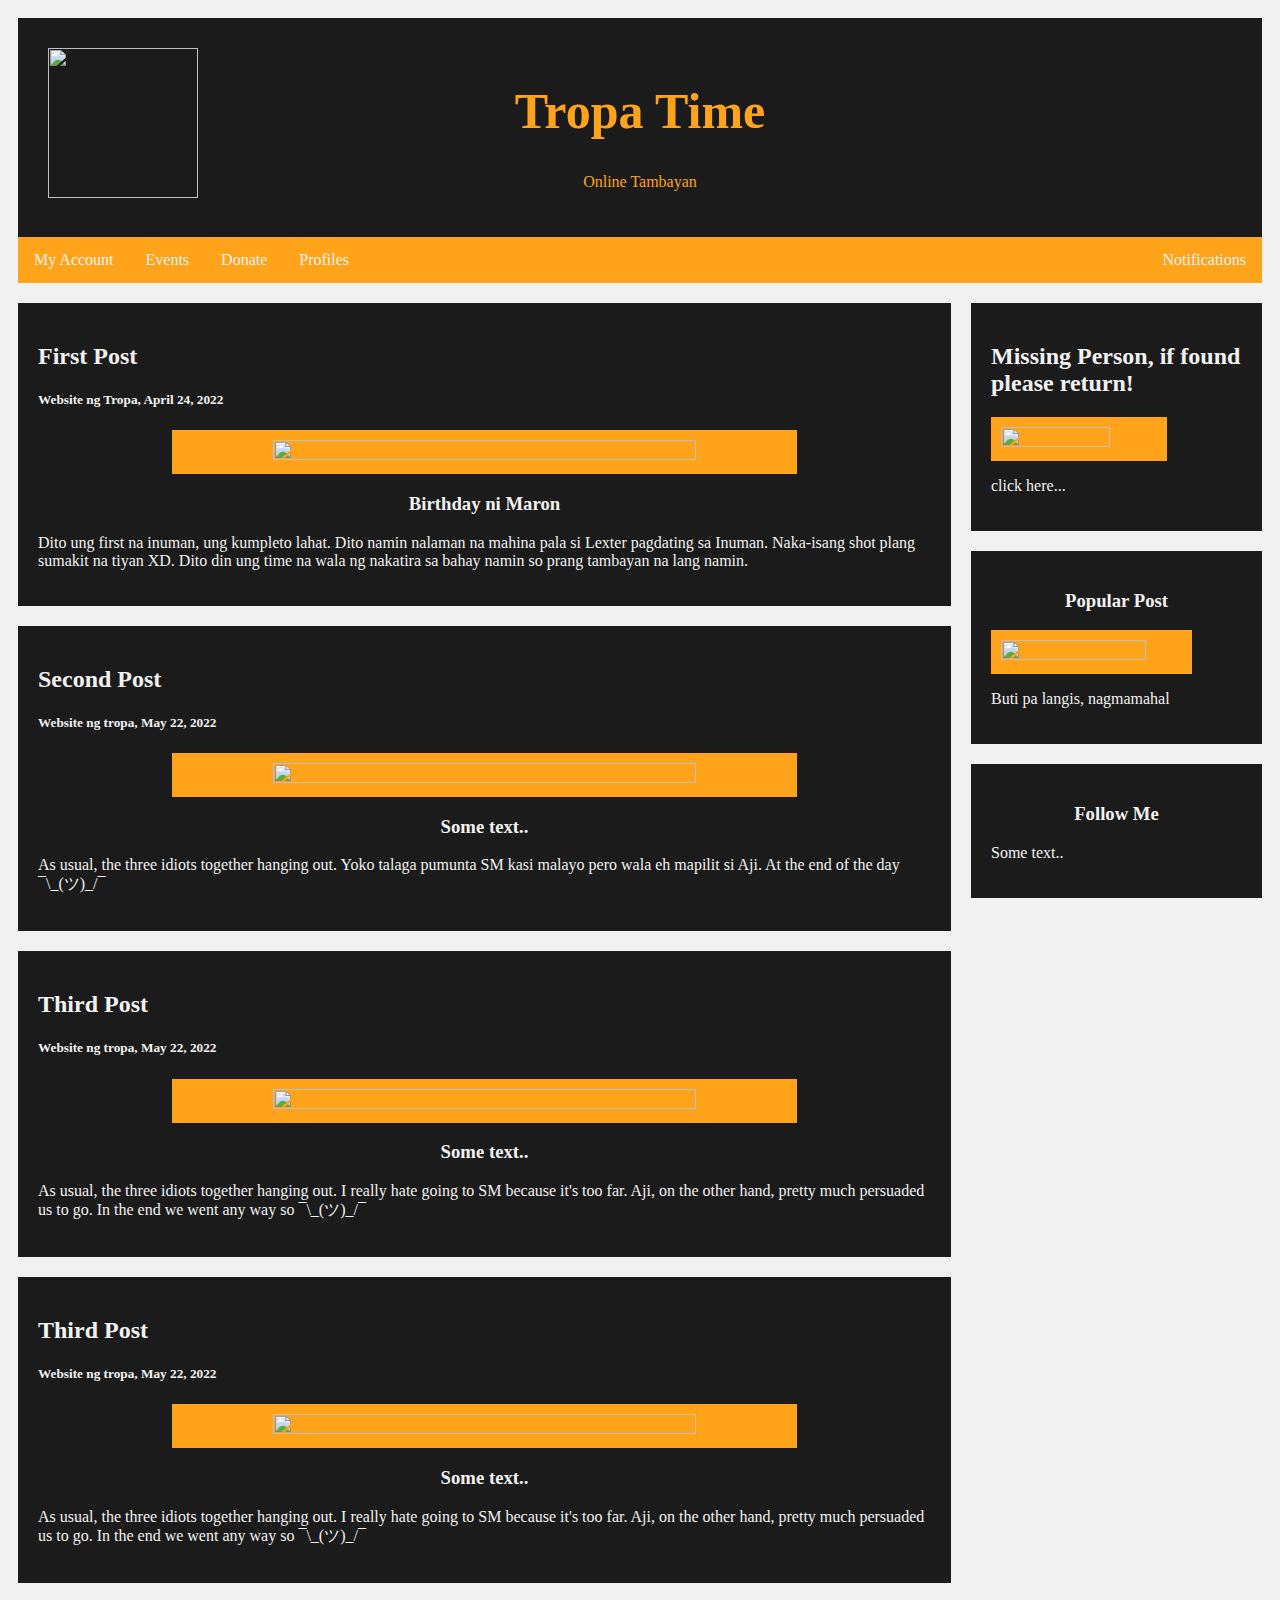
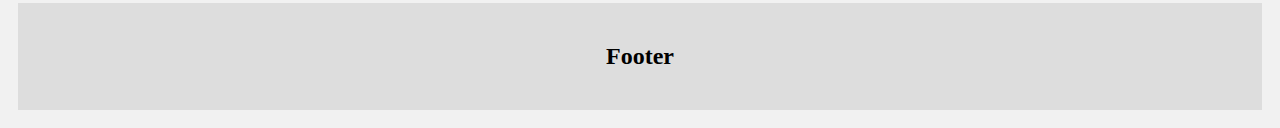
==== index.html @ 0cdcfd37 "Add files via upload" ====
<!DOCTYPE html>
<html>
<head>
	<link rel="stylesheet" type="text/css" href="forIndex.css">
</head>
<body>

<div class="header">
  <img src="D:\TropaTime\ImagesPNG\saga.png" >
    <div class="forhead"><h1>Tropa Time</h1>
    <p>Online Tambayan</p>
    </div>
</div>

<div class="topnav">
  <a href="#">My Account</a>
  <a href="#">Events</a>
  <a href="#">Donate</a>
  <a href="profiles.html">Profiles</a>
  <a href="#" style="float:right">Notifications</a>
</div>

<div class="row">

  <div class="leftcolumn">
    <div class="card">
      <h2>First Post</h2>
      <h5>Website ng Tropa, April 24, 2022</h5>
      <center><img class="fakeimg" style="height:55%; width: 70%;" src= "D:\TropaTime\ImagesJPG\tropa.jpg">
      <h3>Birthday ni Maron</h3>
      <p>Dito ung first na inuman, ung kumpleto lahat. Dito namin nalaman na mahina pala si Lexter pagdating sa Inuman. Naka-isang shot plang sumakit na tiyan XD. Dito din ung time na wala ng nakatira sa bahay namin so prang tambayan na lang namin.</p>
    </div>

    <div class="card">
      <h2>Second Post</h2>
      <h5>Website ng tropa, May 22, 2022</h5>
      <center><img class="fakeimg" style="height:55%; width: 70%;" src= "D:\TropaTime\ImagesJPG\tropa2.jpg">
      <h3>Some text..</h3>
      <p>As usual, the three idiots together hanging out. Yoko talaga pumunta SM kasi malayo pero wala eh mapilit si Aji. 
      At the end of the day  ¯\_(ツ)_/¯</p>
    </div>

    <div class="card">
      <h2>Third Post</h2>
      <h5>Website ng tropa, May 22, 2022</h5>
      <center><img class="fakeimg" style="height:55%; width: 70%;" src= "D:\TropaTime\ImagesJPG\tropa3.jpg">
      <h3>Some text..</h3>
      <p>As usual, the three idiots together hanging out. I really hate going to SM because it's too far. Aji, on the other hand, pretty much persuaded us to go. In the end we went any way so ¯\_(ツ)_/¯</p>
    </div>

    <div class="card">
      <h2>Third Post</h2>
      <h5>Website ng tropa, May 22, 2022</h5>
      <center><img class="fakeimg" style="height:55%; width: 70%;" src= "D:\TropaTime\ImagesJPG\tropa4.jpg">
      <h3>Some text..</h3>
      <p>As usual, the three idiots together hanging out. I really hate going to SM because it's too far. Aji, on the other hand, pretty much persuaded us to go. In the end we went any way so ¯\_(ツ)_/¯</p>
    </div>

  </div>
  

  <div class="rightcolumn">

    <div class="card">
      <h2>Missing Person, if found please return!</h2>
      <img class = "fakeimg" src="D:\TropaTime\ImagesPNG\lakietits.png" style="height:55%; width: 70%;">
      <p>click here...</p>
    </div>

    <div class="card">
      <h3>Popular Post</h3>
      <img class = "fakeimg"src="D:\TropaTime\ImagesJPG\oilprice.jpg" style="height:55%; width: 80%;">
      <p> Buti pa langis, nagmamahal</p>
    
    </div>

    <div class="card">
      <h3>Follow Me</h3>
      <p>Some text..</p>
    </div>

  </div>
</div>

<div class="footer">
  <h2>Footer</h2>
</div>

</body>
</html>
---- forIndex.css ----
* {
  box-sizing: border-box;
}

body {
  font-family: "century gothic", serif, Arial;
  padding: 10px;
  background: #f1f1f1;
}

/* Header/Blog Title */
.header {
  padding: 30px;
  text-align: center;
  background: #1b1b1b;/*black*/
}

.header img{
    float: left;
    height: 150px;
    width: 150px;
    position: relative;

}

.header h1 {
  font-size: 50px;
  color:  #ffa31a;
  padding-right: 150px;
}

.header p{
  color:  #ffa31a;
  padding-right: 150px;
}


/* Style the top navigation bar */
.topnav {
  overflow: hidden;
  background-color: #ffa31a;
}

/* Style the topnav links */
.topnav a {
  float: left;
  display: block;
  color: #f2f2f2;
  text-align: center;
  padding: 14px 16px;
  text-decoration: none;
}

/* Change color on hover */
.topnav a:hover {
  color: #e3a324;
}

/* Create two unequal columns that floats next to each other */
/* Left column */
.leftcolumn {   
  float: left;
  width: 75%;
  color: #f2f2f2;
}

/* Right column */
.rightcolumn {
  float: left;
  width: 25%;
  background-color: #f1f1f1;
  padding-left: 20px;
  color: #f2f2f2;
}

/* Fake image */
.fakeimg {
  background-color: #ffa31a;
  width: 100%;
  padding: 10px;
}

.fakeimg img{
  padding-left: 18px;
}





/* Add a card effect for articles */
.card {
  background-color: #1b1b1b;
  padding: 20px;
  margin-top: 20px;
}

.card p{
  text-align: left;
}
.card h3{
  text-align: center; 
}


/* Clear floats after the columns */
.row:after {
  content: "";
  display: table;
  clear: both;
}


/* Footer */
.footer {
  padding: 20px;
  text-align: center;
  background: #ddd;
  margin-top: 20px;
}

/* Responsive layout - when the screen is less than 800px wide, make the two columns stack on top of each other instead of next to each other */
@media screen and (max-width: 800px) {
  .leftcolumn, .rightcolumn {   
    width: 100%;
    padding: 0;
  }
}

/* Responsive layout - when the screen is less than 400px wide, make the navigation links stack on top of each other instead of next to each other */
@media screen and (max-width: 400px) {
  .topnav a {
    float: none;
    width: 100%;
  }
}
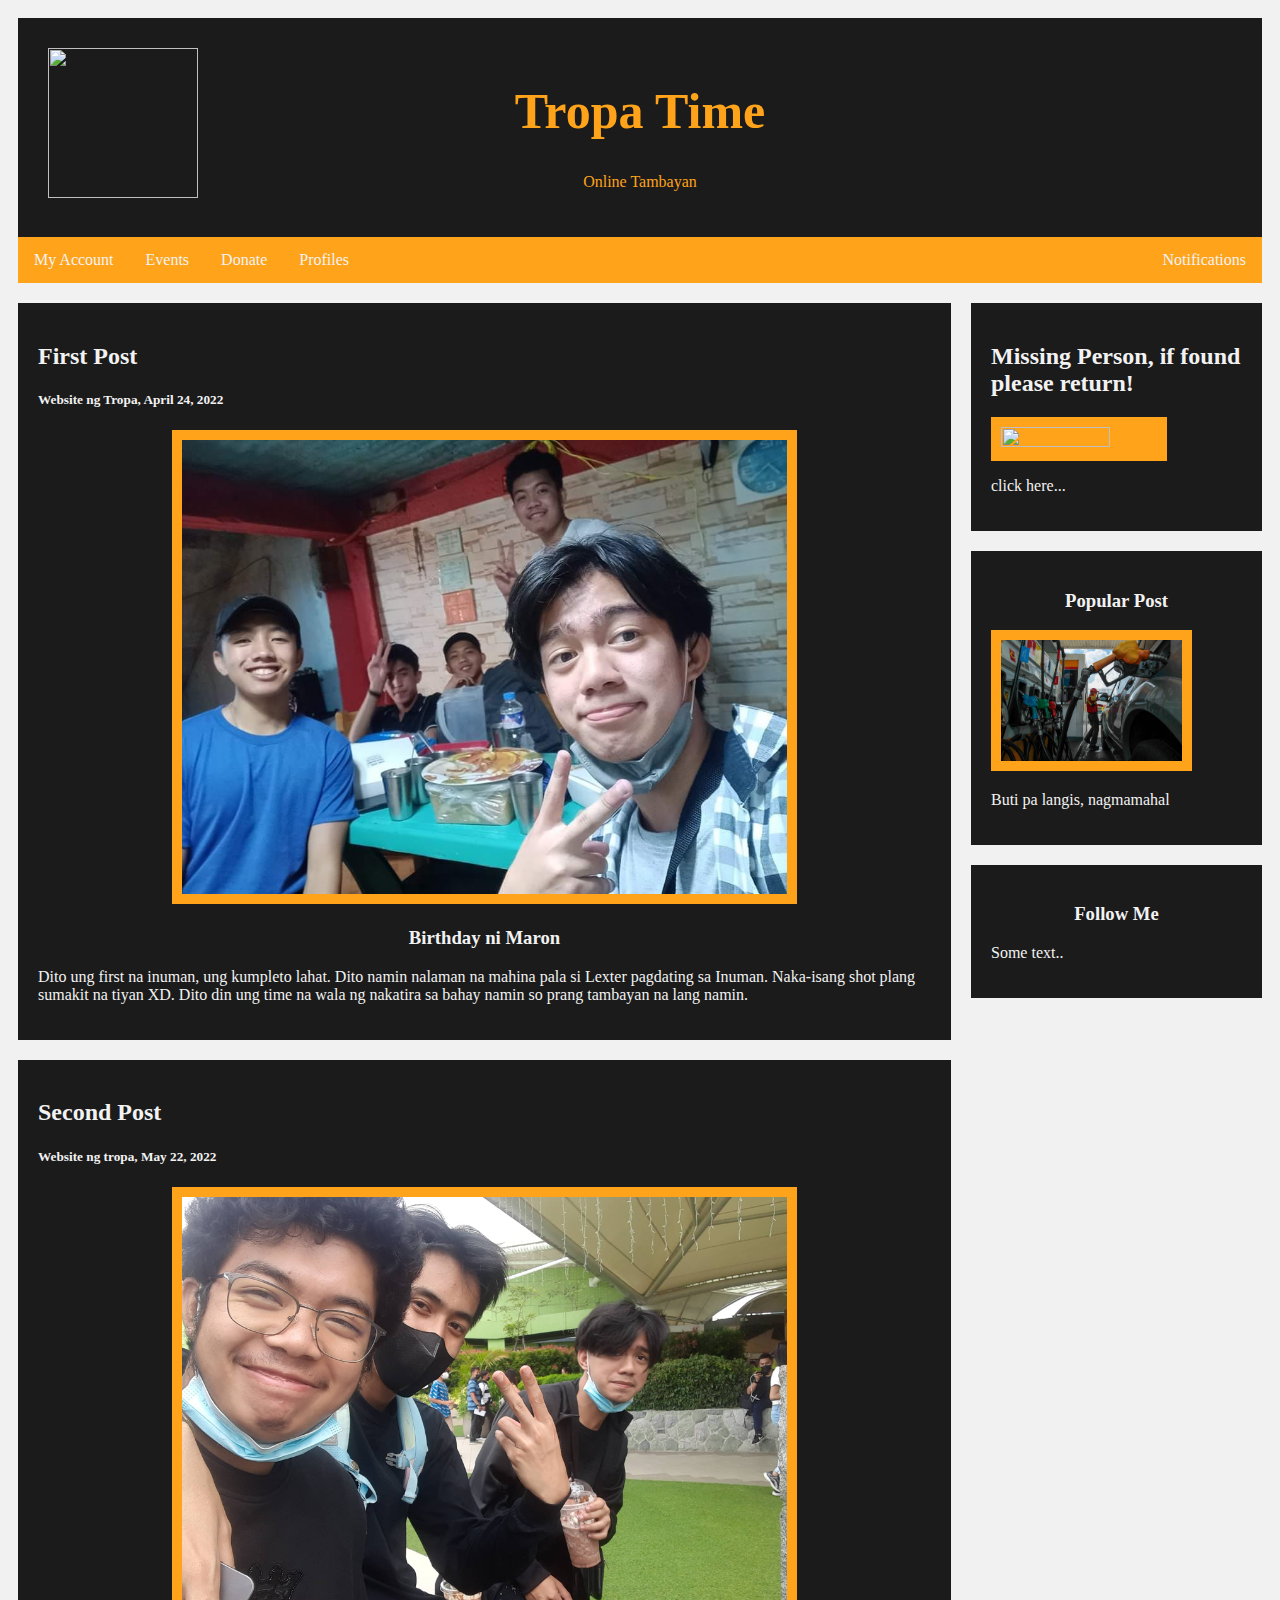
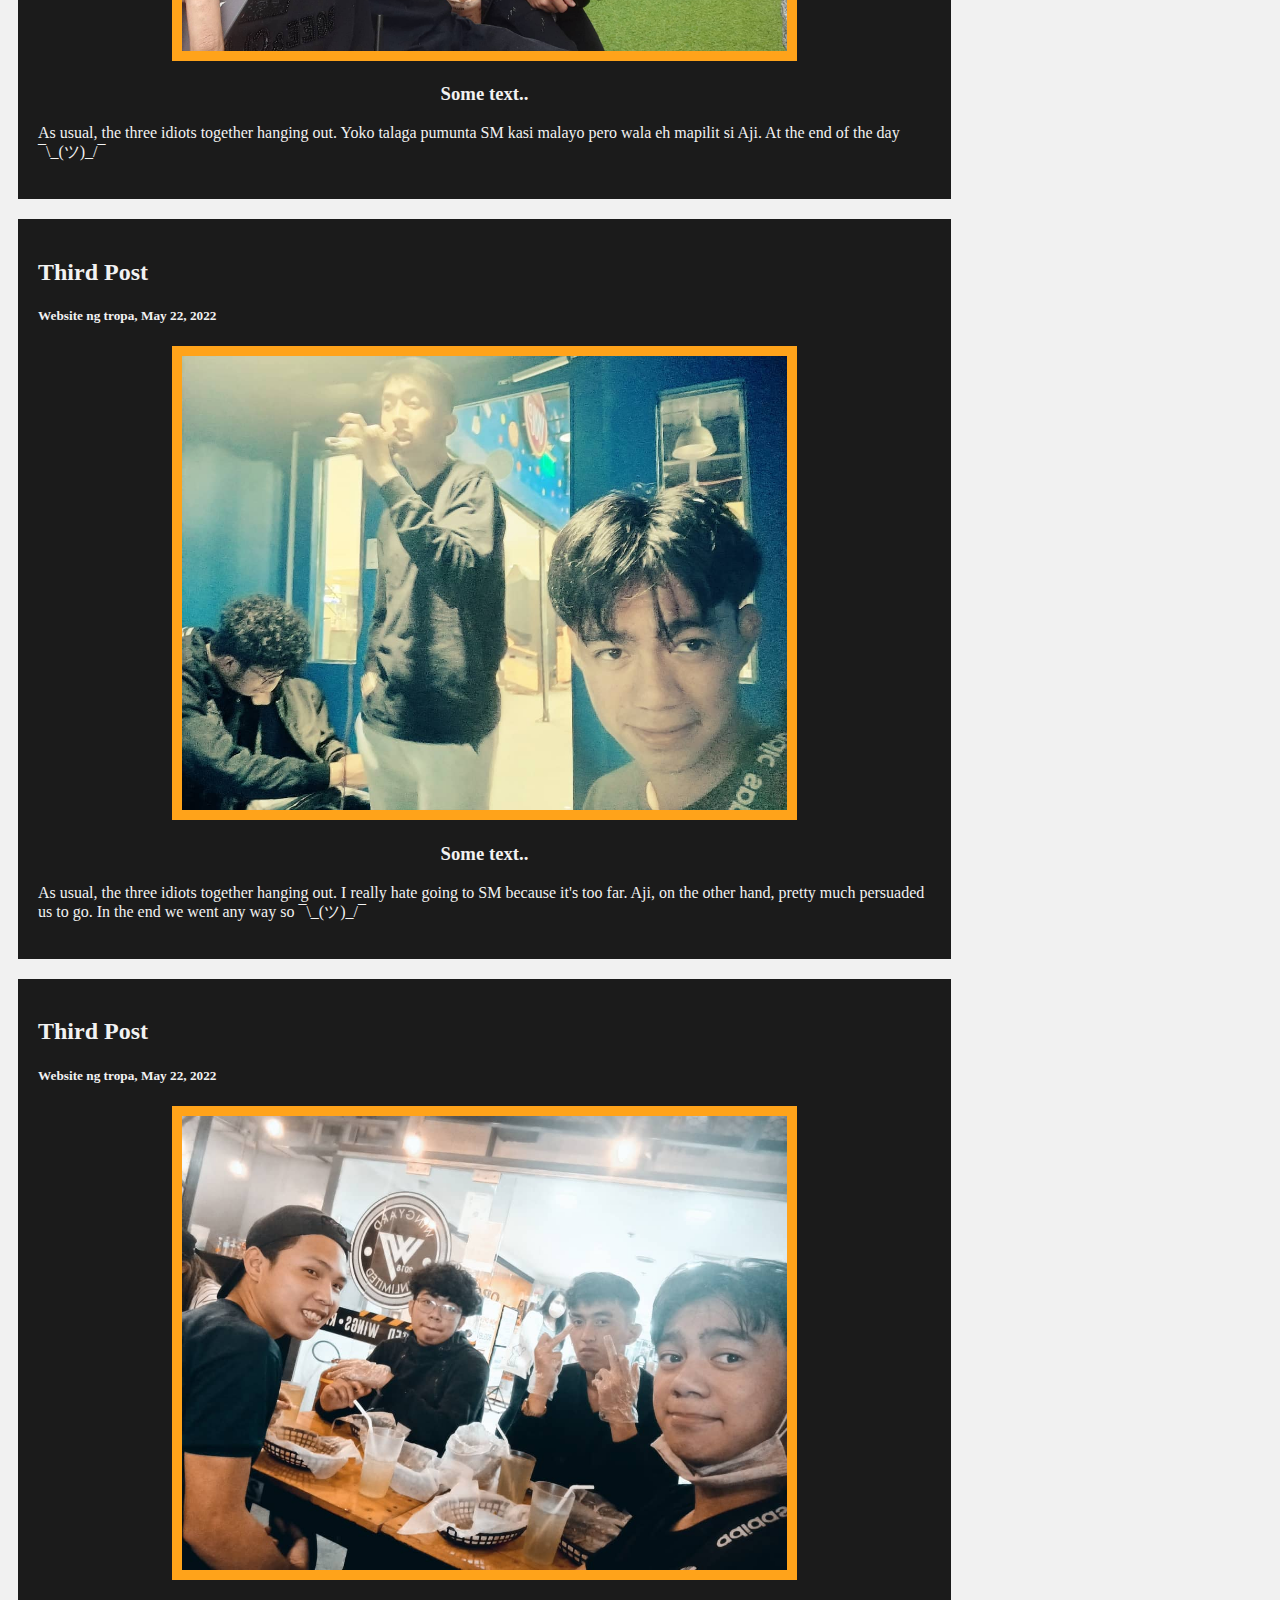
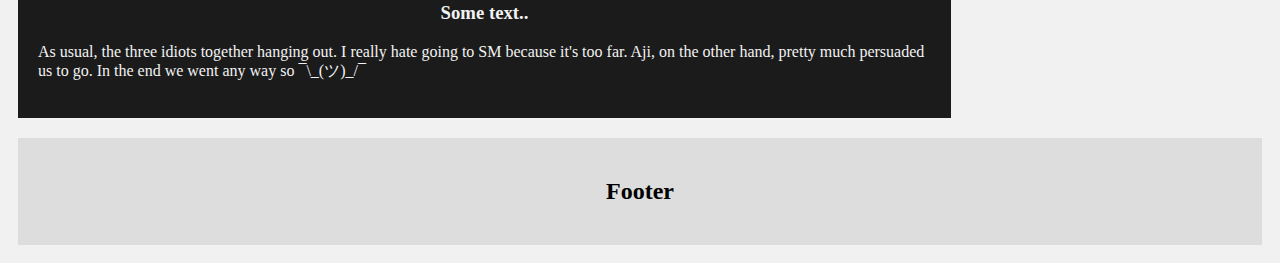
==== commit 77ef9f69: "Update index.html" ====
--- a/index.html
+++ b/index.html
@@ -6,7 +6,7 @@
 <body>
 
 <div class="header">
-  <img src="D:\TropaTime\ImagesPNG\saga.png" >
+  <img src="saga.jpg" >
     <div class="forhead"><h1>Tropa Time</h1>
     <p>Online Tambayan</p>
     </div>
@@ -26,7 +26,7 @@
     <div class="card">
       <h2>First Post</h2>
       <h5>Website ng Tropa, April 24, 2022</h5>
-      <center><img class="fakeimg" style="height:55%; width: 70%;" src= "D:\TropaTime\ImagesJPG\tropa.jpg">
+      <center><img class="fakeimg" style="height:55%; width: 70%;" src= "tropa.jpg">
       <h3>Birthday ni Maron</h3>
       <p>Dito ung first na inuman, ung kumpleto lahat. Dito namin nalaman na mahina pala si Lexter pagdating sa Inuman. Naka-isang shot plang sumakit na tiyan XD. Dito din ung time na wala ng nakatira sa bahay namin so prang tambayan na lang namin.</p>
     </div>
@@ -34,7 +34,7 @@
     <div class="card">
       <h2>Second Post</h2>
       <h5>Website ng tropa, May 22, 2022</h5>
-      <center><img class="fakeimg" style="height:55%; width: 70%;" src= "D:\TropaTime\ImagesJPG\tropa2.jpg">
+      <center><img class="fakeimg" style="height:55%; width: 70%;" src= "tropa2.jpg">
       <h3>Some text..</h3>
       <p>As usual, the three idiots together hanging out. Yoko talaga pumunta SM kasi malayo pero wala eh mapilit si Aji. 
       At the end of the day  ¯\_(ツ)_/¯</p>
@@ -43,7 +43,7 @@
     <div class="card">
       <h2>Third Post</h2>
       <h5>Website ng tropa, May 22, 2022</h5>
-      <center><img class="fakeimg" style="height:55%; width: 70%;" src= "D:\TropaTime\ImagesJPG\tropa3.jpg">
+      <center><img class="fakeimg" style="height:55%; width: 70%;" src= "tropa3.jpg">
       <h3>Some text..</h3>
       <p>As usual, the three idiots together hanging out. I really hate going to SM because it's too far. Aji, on the other hand, pretty much persuaded us to go. In the end we went any way so ¯\_(ツ)_/¯</p>
     </div>
@@ -51,7 +51,7 @@
     <div class="card">
       <h2>Third Post</h2>
       <h5>Website ng tropa, May 22, 2022</h5>
-      <center><img class="fakeimg" style="height:55%; width: 70%;" src= "D:\TropaTime\ImagesJPG\tropa4.jpg">
+      <center><img class="fakeimg" style="height:55%; width: 70%;" src= "tropa4.jpg">
       <h3>Some text..</h3>
       <p>As usual, the three idiots together hanging out. I really hate going to SM because it's too far. Aji, on the other hand, pretty much persuaded us to go. In the end we went any way so ¯\_(ツ)_/¯</p>
     </div>
@@ -63,13 +63,13 @@
 
     <div class="card">
       <h2>Missing Person, if found please return!</h2>
-      <img class = "fakeimg" src="D:\TropaTime\ImagesPNG\lakietits.png" style="height:55%; width: 70%;">
+      <img class = "fakeimg" src="lakietits.jpg" style="height:55%; width: 70%;">
       <p>click here...</p>
     </div>
 
     <div class="card">
       <h3>Popular Post</h3>
-      <img class = "fakeimg"src="D:\TropaTime\ImagesJPG\oilprice.jpg" style="height:55%; width: 80%;">
+      <img class = "fakeimg"src="oilprice.jpg" style="height:55%; width: 80%;">
       <p> Buti pa langis, nagmamahal</p>
     
     </div>
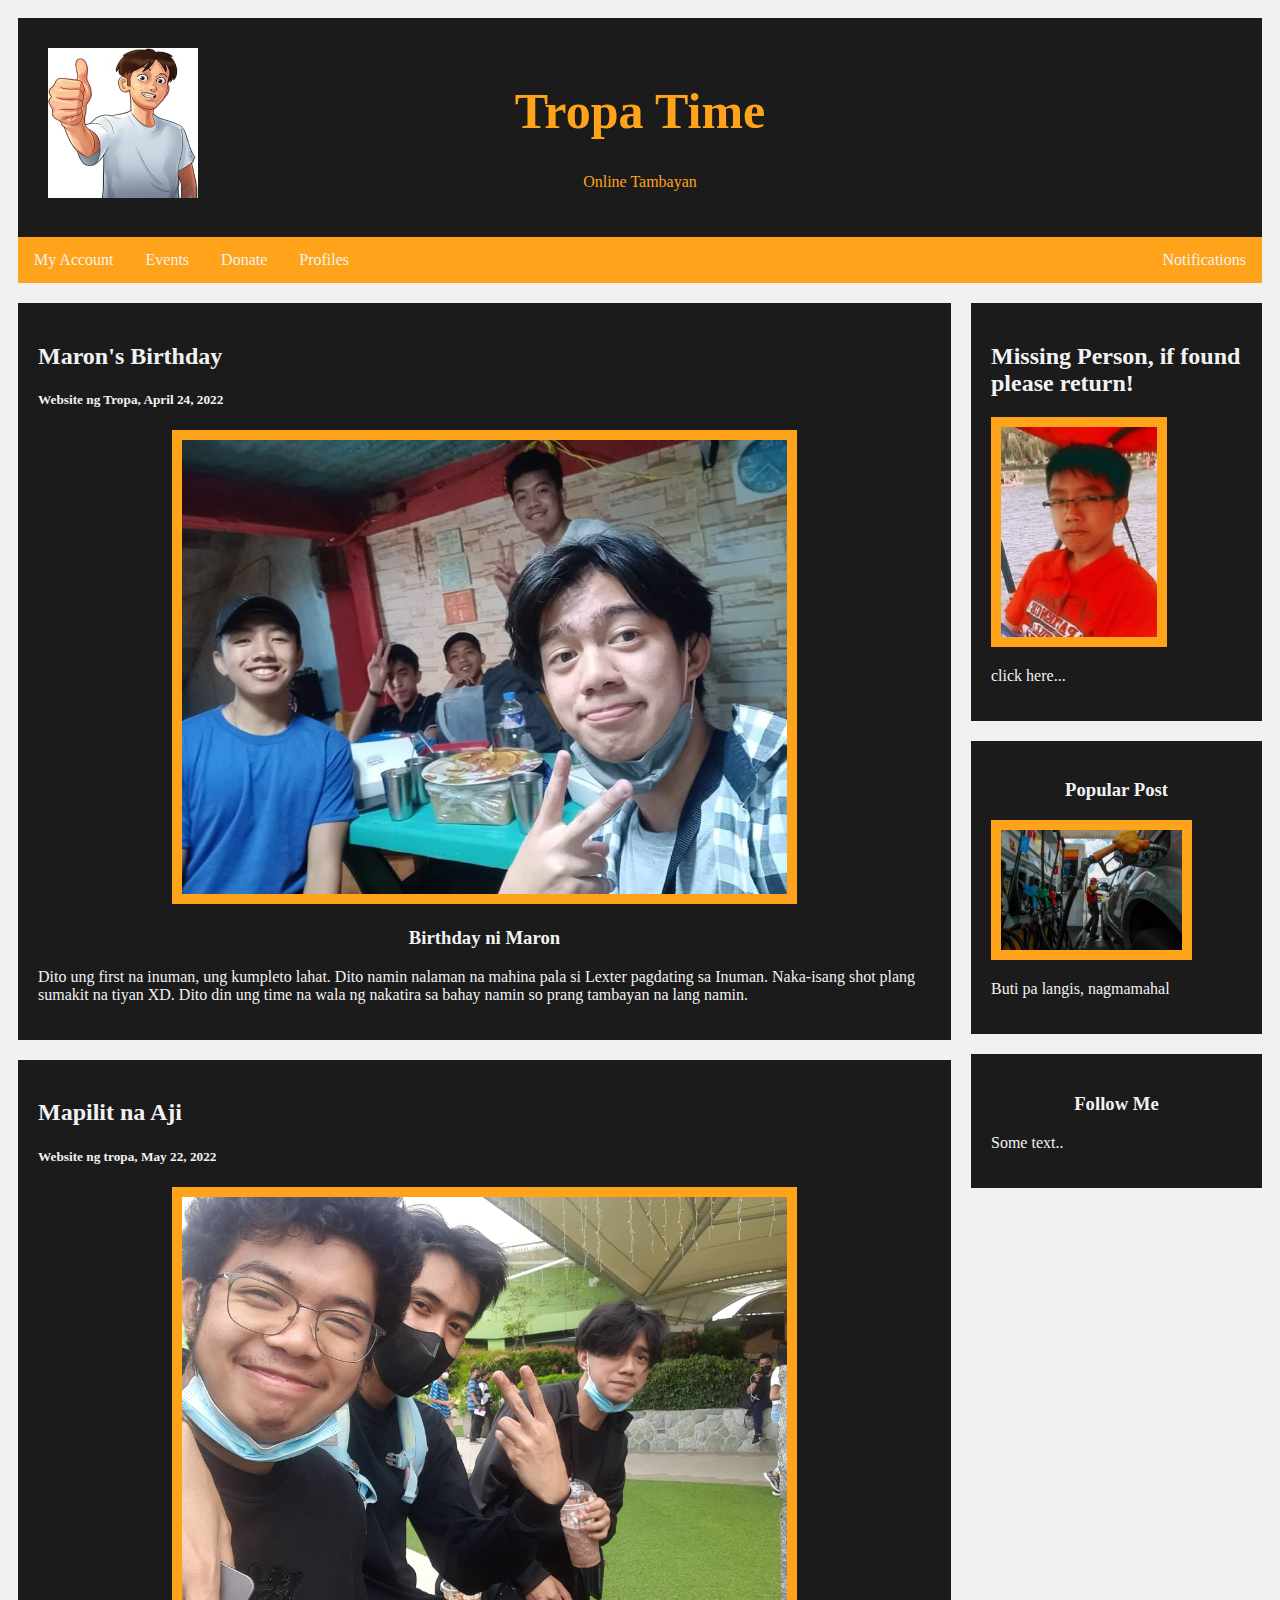
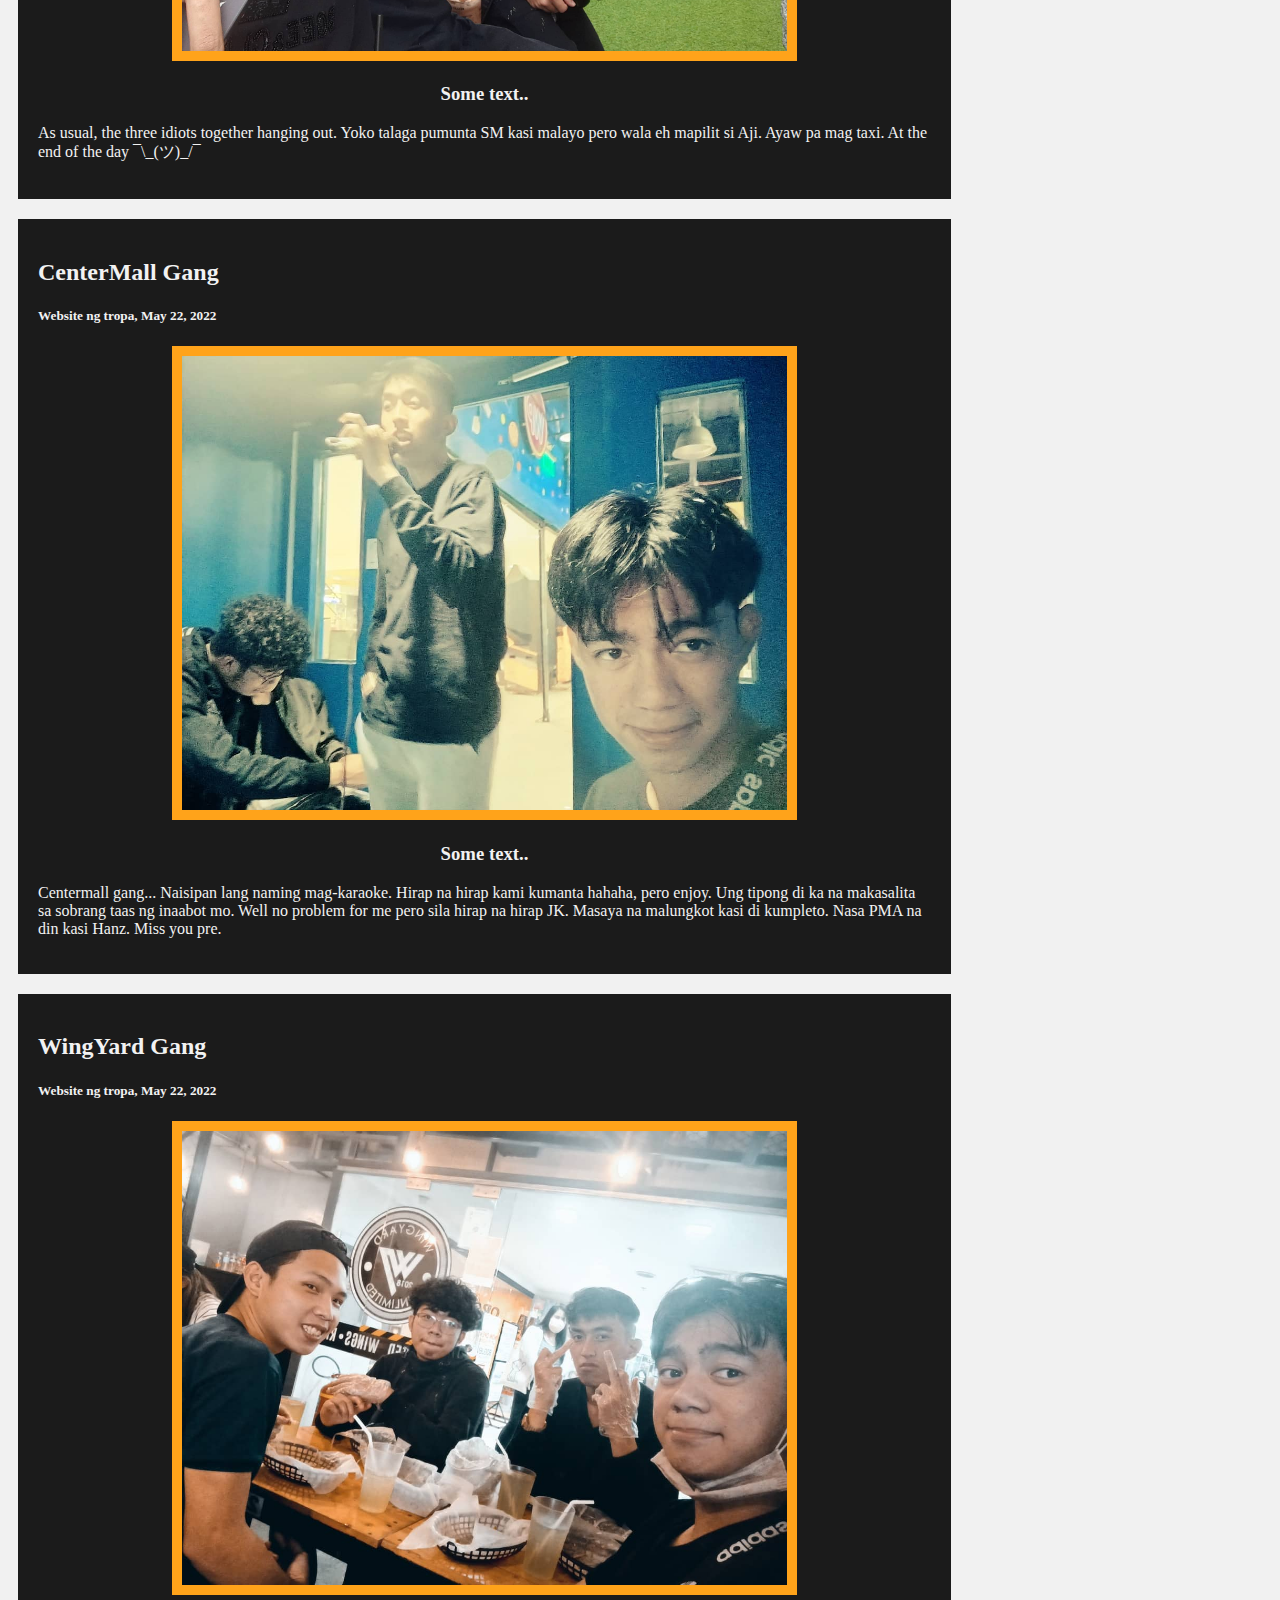
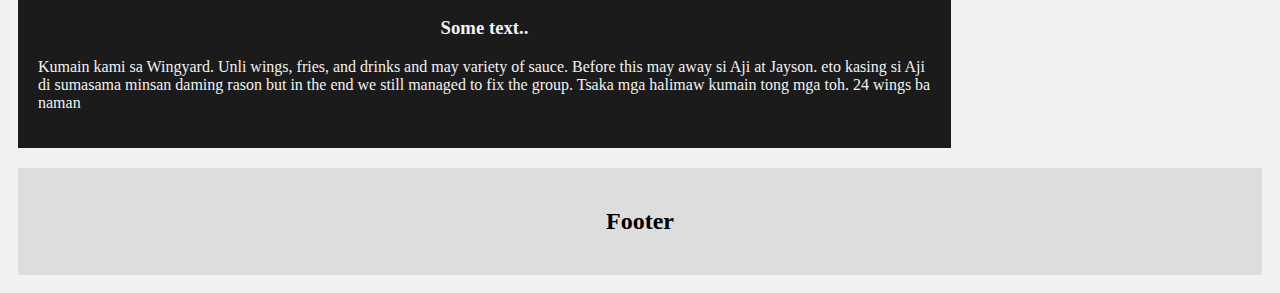
==== commit 7f5f95dd: "Update index.html" ====
--- a/index.html
+++ b/index.html
@@ -24,7 +24,7 @@
 
   <div class="leftcolumn">
     <div class="card">
-      <h2>First Post</h2>
+      <h2>Maron's Birthday</h2>
       <h5>Website ng Tropa, April 24, 2022</h5>
       <center><img class="fakeimg" style="height:55%; width: 70%;" src= "tropa.jpg">
       <h3>Birthday ni Maron</h3>
@@ -32,28 +32,31 @@
     </div>
 
     <div class="card">
-      <h2>Second Post</h2>
+      <h2>Mapilit na Aji</h2>
       <h5>Website ng tropa, May 22, 2022</h5>
       <center><img class="fakeimg" style="height:55%; width: 70%;" src= "tropa2.jpg">
       <h3>Some text..</h3>
-      <p>As usual, the three idiots together hanging out. Yoko talaga pumunta SM kasi malayo pero wala eh mapilit si Aji. 
+      <p>As usual, the three idiots together hanging out. Yoko talaga pumunta SM kasi malayo pero wala eh mapilit si Aji. Ayaw pa mag taxi.
       At the end of the day  ¯\_(ツ)_/¯</p>
     </div>
 
     <div class="card">
-      <h2>Third Post</h2>
+      <h2>CenterMall Gang</h2>
       <h5>Website ng tropa, May 22, 2022</h5>
       <center><img class="fakeimg" style="height:55%; width: 70%;" src= "tropa3.jpg">
       <h3>Some text..</h3>
-      <p>As usual, the three idiots together hanging out. I really hate going to SM because it's too far. Aji, on the other hand, pretty much persuaded us to go. In the end we went any way so ¯\_(ツ)_/¯</p>
+      <p> Centermall gang... Naisipan lang naming mag-karaoke. Hirap na hirap kami kumanta hahaha, pero enjoy. Ung tipong di ka na makasalita
+	      sa sobrang taas ng inaabot mo. Well no problem for me pero sila hirap na hirap JK. Masaya na malungkot kasi di kumpleto. Nasa PMA na din kasi 
+	      Hanz. Miss you pre.</p>
     </div>
 
     <div class="card">
-      <h2>Third Post</h2>
+      <h2>WingYard Gang</h2>
       <h5>Website ng tropa, May 22, 2022</h5>
       <center><img class="fakeimg" style="height:55%; width: 70%;" src= "tropa4.jpg">
       <h3>Some text..</h3>
-      <p>As usual, the three idiots together hanging out. I really hate going to SM because it's too far. Aji, on the other hand, pretty much persuaded us to go. In the end we went any way so ¯\_(ツ)_/¯</p>
+      <p>Kumain kami sa Wingyard. Unli wings, fries, and drinks and may variety of sauce. Before this may away si Aji at Jayson. eto kasing si Aji di 
+	      sumasama minsan daming rason but in the end we still managed to fix the group. Tsaka mga halimaw kumain tong mga toh. 24 wings ba naman</p>
     </div>
 
   </div>
